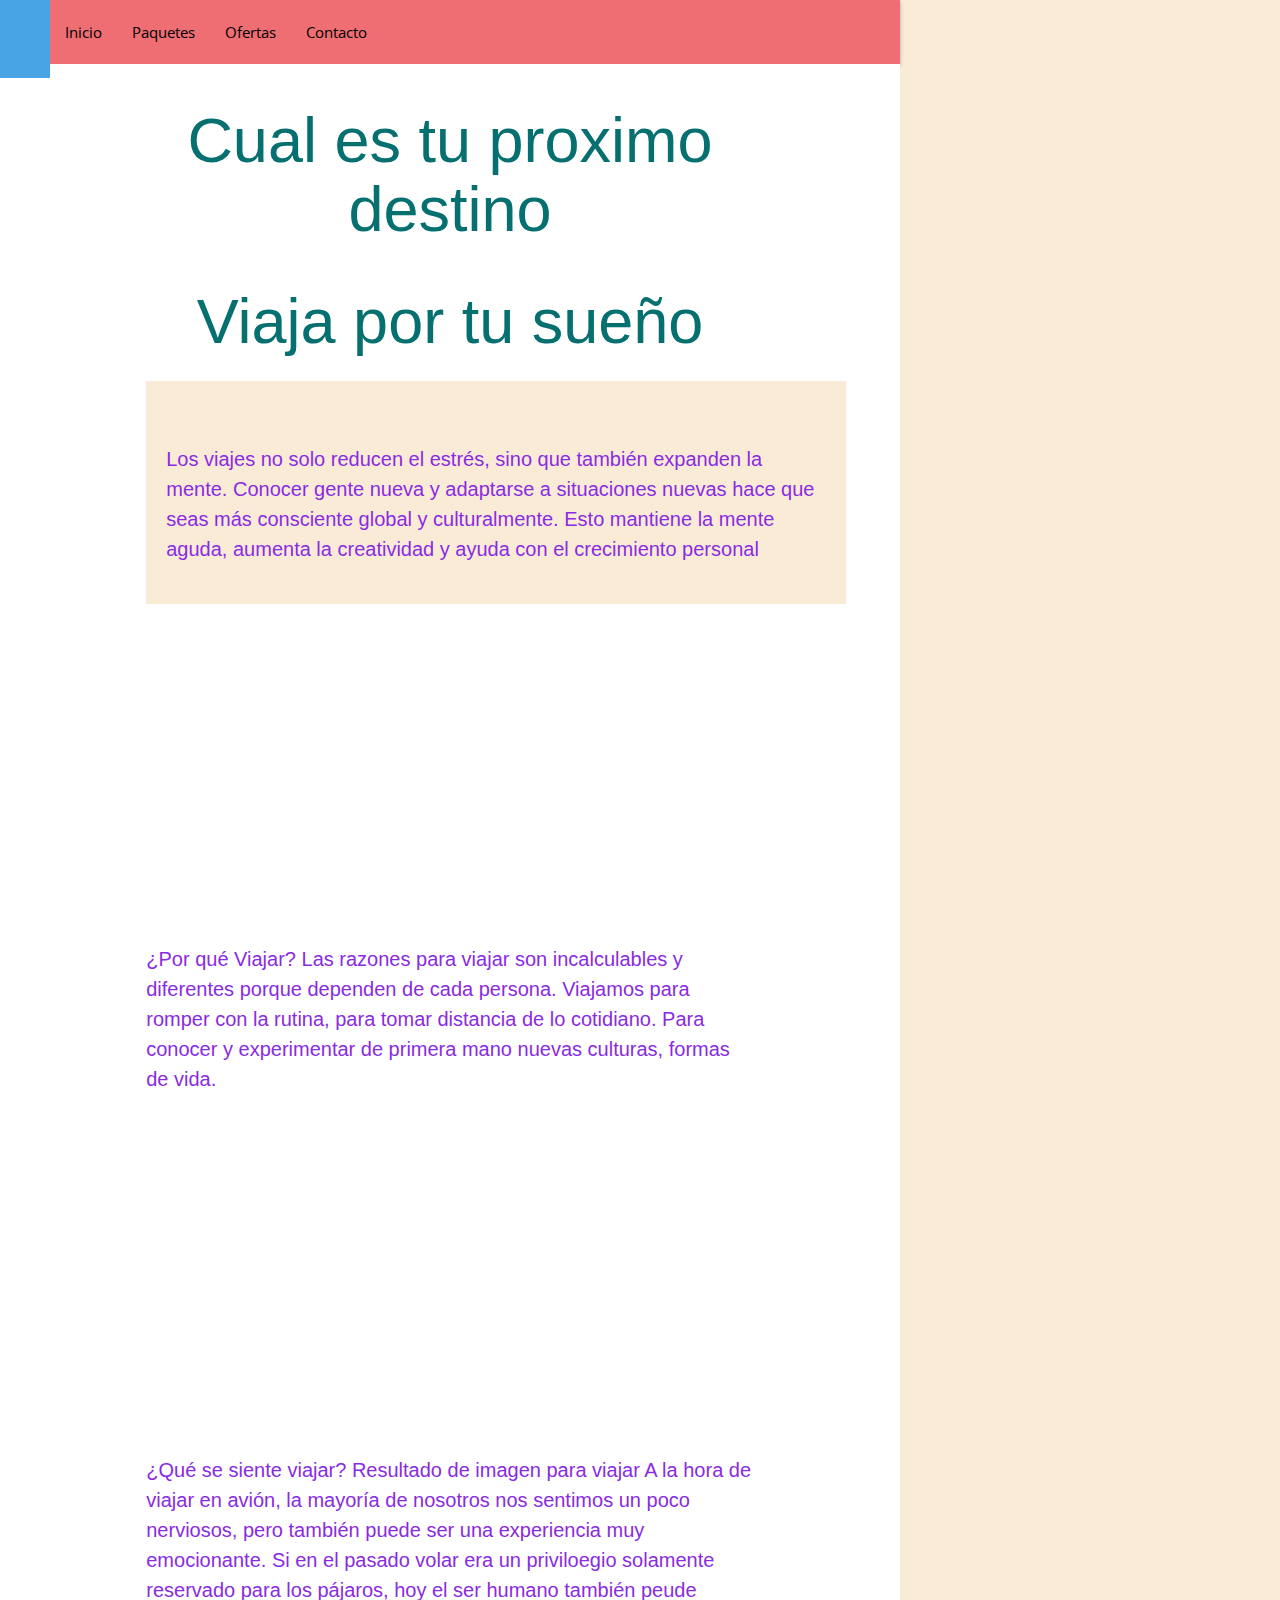
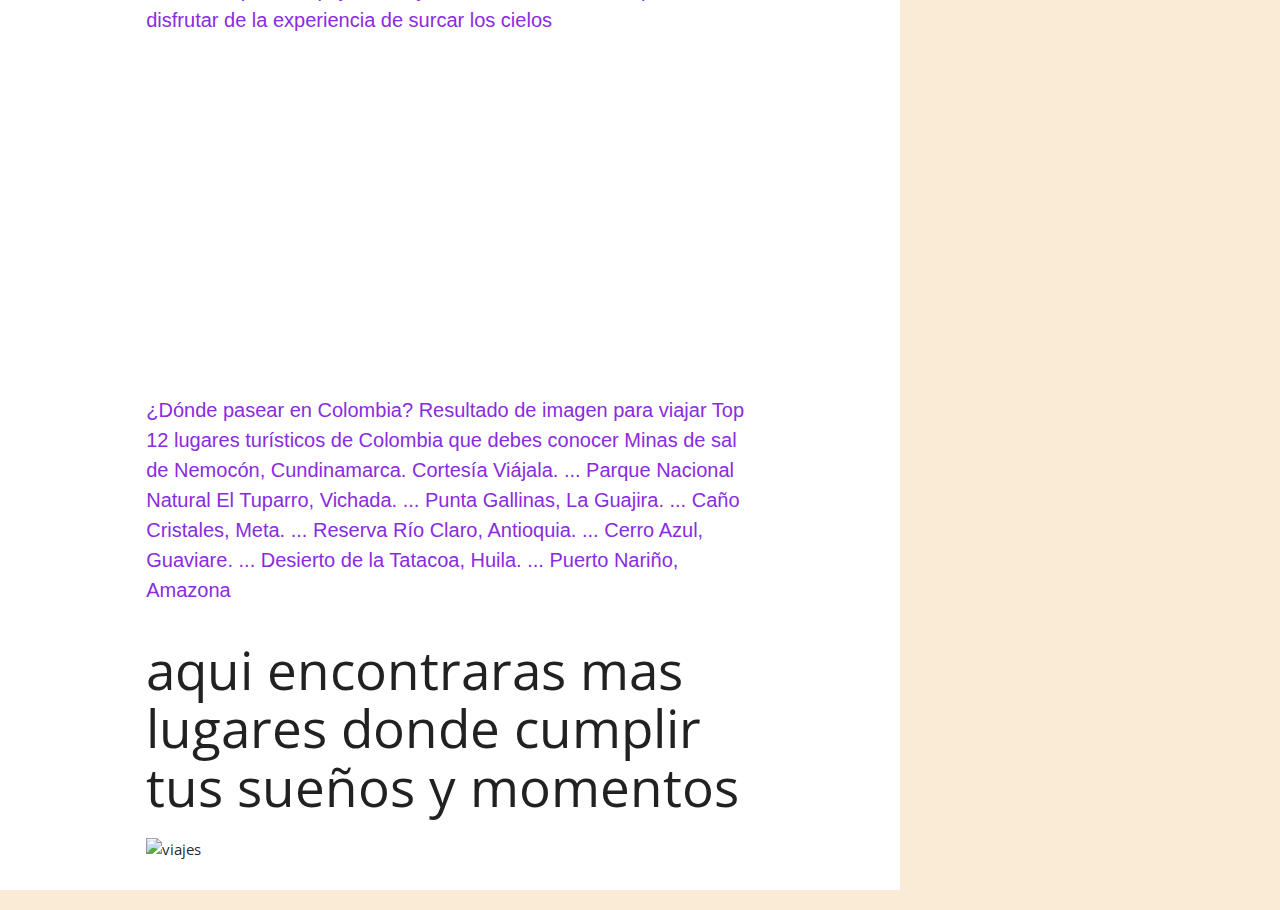
==== pagina.html @ d8c27642 "mi proyecto terminado" ====
<!DOCTYPE html>
<html lang="en">
<head>
    <meta charset="UTF-8">
    <meta http-equiv="X-UA-Compatible" content="IE=edge">
    <meta name="viewport" content="width=device-width, initial-scale=1.0"> <!-- ajusta el ancho del contenido al dispositivo -->
    <title>Document</title>  

    <link rel="preconnect" href="https://fonts.googleapis.com">
<link rel="preconnect" href="https://fonts.gstatic.com" crossorigin>
<link href="https://fonts.googleapis.com/css2?family=Open+Sans:wght@300&display=swap" rel="stylesheet">

<!-- CCS Externo --> 

    <link rel="stylesheet" href="./estilos/style.css"> <!-- enlace archivo style -->

  
<!-- ALT + SHIFT + F -->

</head>
<body>

  <div>

    <header>
      <nav class="navbar navbar-expand-lg bg-light">
        <ul class="navbar-nav">      
          <li class="nav-item"> 
    
        <div class="">
          <a class="navbar-brand" href="#"><img src="./imagenes/imagen1.png" class="img-logo"  alt="" width="30px"></a>
    
          <div class="collapse navbar-collapse" id="navbarNav">
    
          </li>
    
              <li class="nav-item">
                <a class="nav-link active" aria-current="page" href="#">Inicio</a>
              </li>
              <li class="nav-item">
                <a class="nav-link" href="#">Paquetes</a>
              </li>
              <li class="nav-item">
                <a class="nav-link" href="#">Ofertas</a>
              </li>
              <li class="nav-item">
                <a class="nav-link disabled">Contacto</a>
              </li>
            </ul>
          </div>
      </nav>

      <link rel="stylesheet" href="https://cdnjs.cloudflare.com/ajax/libs/materialize/1.0.0/css/materialize.min.css">

      <script src="https://cdnjs.cloudflare.com/ajax/libs/materialize/1.0.0/js/materialize.min.js"></script>

      <section class="seccion1" > <!-- Seccion 1 San Andres Islas -->

        <div class="container">

            <div class="row">
                <div class="col s12">
                    <h1 class="center-align"> Cual es tu proximo destino</h1>

      <head>
        <meta charset="UFT-8">
        <title> Viva Colombia</title>
         <link rel="stylesheet" href="estilos.css">
         <meta name="viewport" content="widht=device-widht, user- scalable=no, initial-scale=1.0, maximum-scale=1.0, minimum-scale=1.0">
        <body>
            <div class="Contenedor"></div>
            <header>
                <h1>Viaja por tu sueño</h1>
            </header>
            <section class="main">
                <img src="./Imagenes/images.jpg" alt="">
                <p>Los viajes no solo reducen el estrés, sino que también expanden la mente. Conocer gente nueva y adaptarse a situaciones nuevas hace que seas más consciente global y culturalmente. Esto mantiene la mente aguda, aumenta la creatividad y ayuda con el crecimiento personal</p>
            </section>

            <iframe width="560" height="315" src="https://www.youtube.com/embed/D7GX8oBZ3BM" title="YouTube video player" frameborder="0" allow="accelerometer; autoplay; clipboard-write; encrypted-media; gyroscope; picture-in-picture" allowfullscreen></iframe>

            <p>¿Por qué Viajar? Las razones para viajar son incalculables y diferentes porque dependen de cada persona. Viajamos para romper con la rutina, para tomar distancia de lo cotidiano. Para conocer y experimentar de primera mano nuevas culturas, formas de vida.</p>

            <iframe width="560" height="315" src="https://www.youtube.com/embed/Wn1ZvrvkBFE" title="YouTube video player" frameborder="0" allow="accelerometer; autoplay; clipboard-write; encrypted-media; gyroscope; picture-in-picture" allowfullscreen></iframe>

            <p>¿Qué se siente viajar?
                Resultado de imagen para viajar
                A la hora de viajar en avión, la mayoría de nosotros nos sentimos un poco nerviosos, pero también puede ser una experiencia muy emocionante. Si en el pasado volar era un priviloegio solamente reservado para los pájaros, hoy el ser humano también peude disfrutar de la experiencia de surcar los cielos</p>

            <iframe width="560" height="315" src="https://www.youtube.com/embed/JGo7OKH6YJo" title="YouTube video player" frameborder="0" allow="accelerometer; autoplay; clipboard-write; encrypted-media; gyroscope; picture-in-picture" allowfullscreen></iframe>
            
            <p>¿Dónde pasear en Colombia?
                Resultado de imagen para viajar
                Top 12 lugares turísticos de Colombia que debes conocer
                Minas de sal de Nemocón, Cundinamarca. Cortesía Viájala. ...
                Parque Nacional Natural El Tuparro, Vichada. ...
                Punta Gallinas, La Guajira. ...
                Caño Cristales, Meta. ...
                Reserva Río Claro, Antioquia. ...
                Cerro Azul, Guaviare. ...
                Desierto de la Tatacoa, Huila. ...
                Puerto Nariño, Amazona</p>
    

                <P>
           <h2> aqui encontraras mas lugares donde cumplir tus sueños y momentos </h2> 
          </P>

          <img src="./Imagenes/download (3).jpg" width="200" alt=" viajes">
          <img src="./Imagenes/download (4).jpg" alt="">
          <img src="./Imagenes/download (5).jpg" alt="">
          <img src="./Imagenes/images (1).jpg" alt="">

          <h3> </h3>




        </body>
      </head>
---- estilos/style.css ----
body{
    font-family: 'Open Sans', sans-serif; /* Fuente o tipografia 1 */

    
    max-width: 900px; /* Ancho maximo */
    margin: 0 auto; /* margen */

}

nav{

    width: 100%; /* ancho */
    height: 100px;/* alto */
    background: rgb(172, 251, 206); /* color fondo */
    align-content: center;

}

nav ul li {

list-style-type: none;
display: inline-block;
transition: 0.8s;
padding: 20px 12px;
}

.img-logo{
vertical-align: -40px;

}


nav ul li {

    padding: 20px;
    }
    

nav ul li:hover{/* cuando este sobre este elemnto suceda algo */
    background: rgb(81, 183, 255); /* color sombreado barra navegacion */
}

.img-logo{
    width: 80px;
    padding: 10px;

}

nav ul li{

    padding-top: 5px; /* relleno superior */
    display: inline-flex;
}
nav ul li a{
    text-decoration: none; /* decoracion de texto ninguno */
    color: black;/* color de letra negro */
}



h2, ul{

    margin: 0;
}

img{

    max-width: 100%;
}

/* ESTILOS SECCIONES */

.seccion1{
background-color: ;
}

.video1{
    width: 45%;
    padding: 15px;

}

.texto{
    width: 40%;
    padding: 15px;
    vertical-align: 100px;

}

article{
    padding: 80px;
    
} 

article h1{

padding: 5px;
}

.texto, .video1{
    display: inline-block;
}

.videocart{
    padding: 20px
}


.seccion1{
    background: white;
}



.seccion1 h1{
    color: rgb(6, 112, 112);
    text-align: center;
}




.seccion2{
    background: rgb(139, 192, 246); /* color fondo*/
    padding: 15px;


}


.seccion2 h1{
    color: rgb(6, 112, 112);
    text-align: center;
}



.seccion3{
    background: white;
}


.seccion3 h1{
    color: rgb(6, 112, 112);
    text-align: center;
}


.cont-art{
    width: 100%;
    vertical-align: top;
    text-align: center;
}

footer{
    width: 100%;
    height: 200px;
    background-color:  rgb(39, 168, 173);
    color: black;    
    font-weight: bold;
    line-height: 30px;
    text-align: center;
    padding: 45px;
}

footer div a{
    text-decoration: none;
    color: rgb(23, 92, 94);
}

footer div a:hover{
    background: white;
}
---- estilos.css ----
body {
    background-color: antiquewhite;
    background-image: url(./Imagenes/download\ \(6\).jpg);
    background-repeat: no-repeat;
    background-position: right x;
    background-attachment: scroll;
    
}

p {
    color: blueviolet;
    font-family:Arial, Helvetica, sans-serif;
    font-size: 20px;
}

h1{
    font-family: Impact, Haettenschweiler, 'Arial Narrow Bold', sans-serif;
}

.contenedor {
    width:100%;
    max-width:1000px;
    margin:0 auto;
    overflow:hidden;
}

.main {
    width: 700px;
    background: antiquewhite;
    padding: 20px;
    float: left;
    box-sizing: border-box;

}
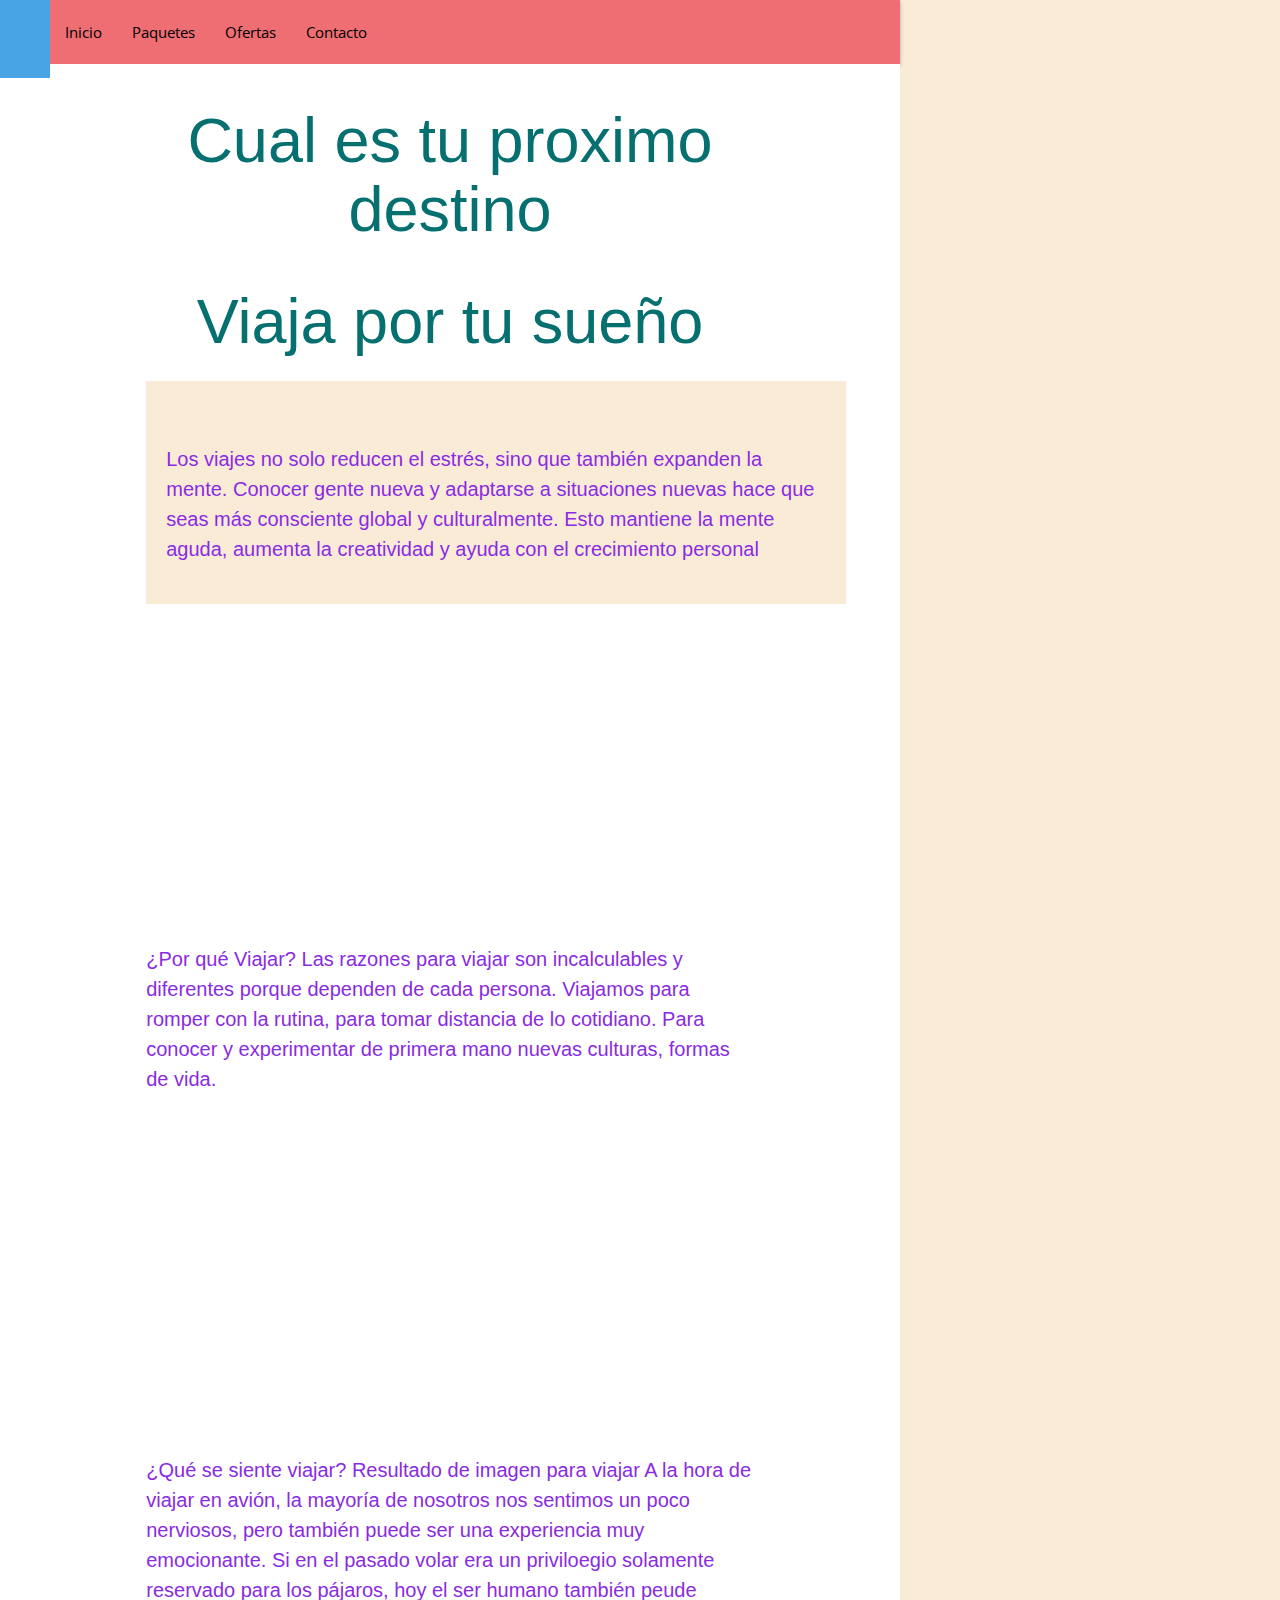
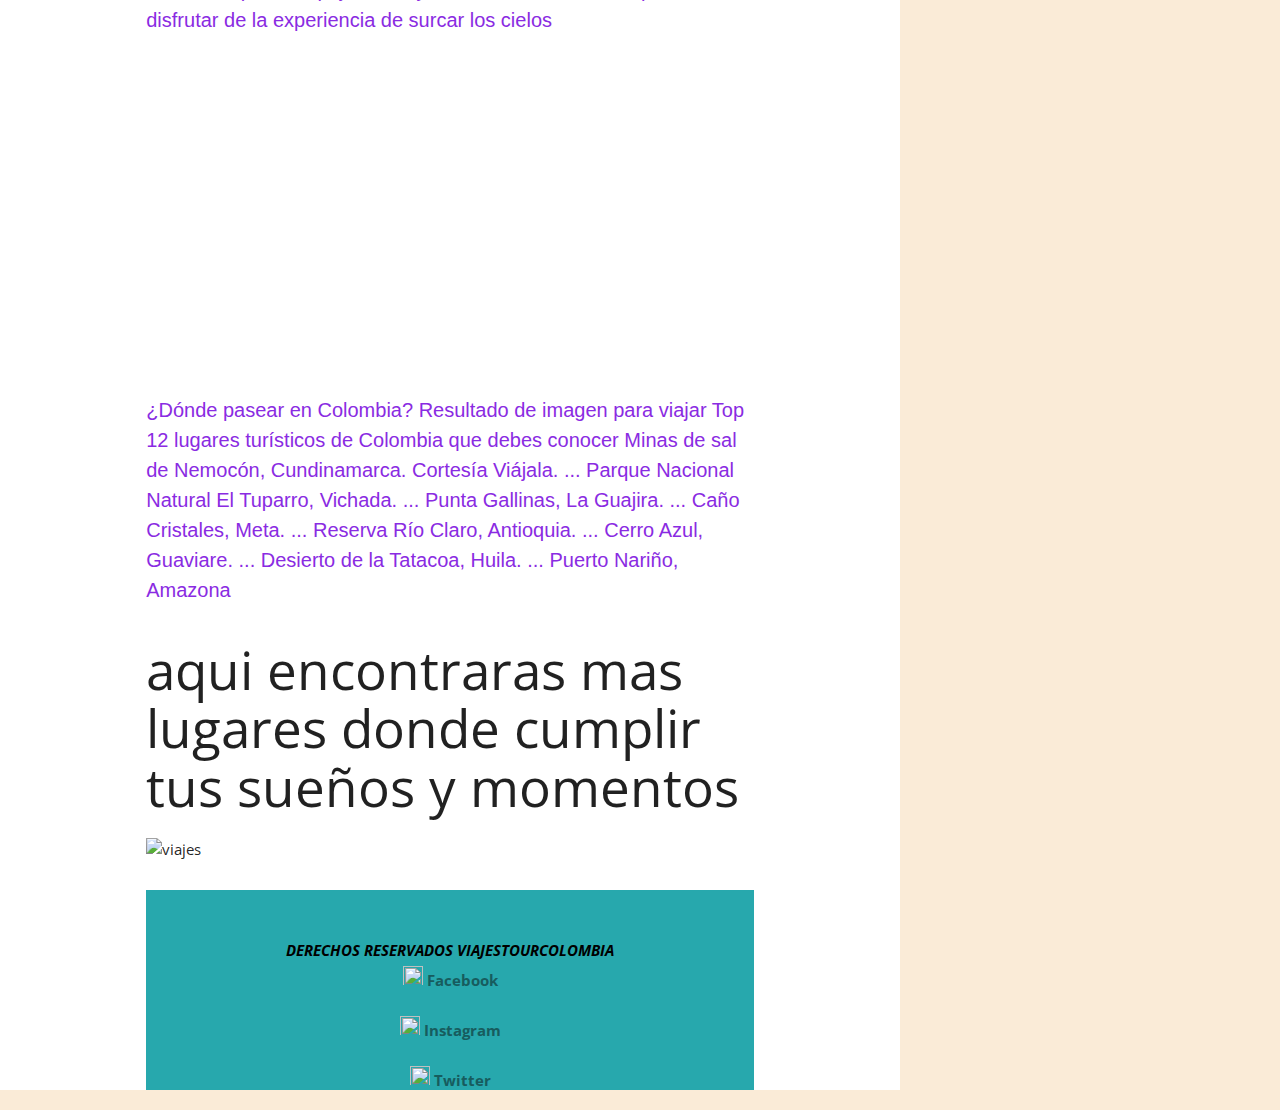
==== commit 1a1e67db: "Cargue actividad 2" ====
--- a/pagina.html
+++ b/pagina.html
@@ -120,4 +120,22 @@
       </head>              
 
 
+      <footer>
 
+        <address>DERECHOS RESERVADOS VIAJESTOURCOLOMBIA</address>
+        
+        <div>
+      
+            <a href="#"> <img src="./imagenes/imagen5.png" alt="" srcset="" width="20px" height="20px"> Facebook</a><p>  </p>
+             
+            <a href="#"> <img src="./imagenes/imagen6.png" alt="" width="20px" height="20px"> Instagram</a><p>  </p>
+        
+            <a href="#"> <img src="./imagenes/imagen7.png" alt="" width="20px" height="20px" > Twitter </a> 
+          
+          
+          
+        </div> 
+      </footer>
+    
+    
+      </div>
--- a/estilos/style.css
+++ b/estilos/style.css
@@ -71,7 +71,7 @@
 /* ESTILOS SECCIONES */
 
 .seccion1{
-background-color: ;
+background-color:coral;
 }
 
 .video1{
@@ -156,6 +156,7 @@
     width: 100%;
     height: 200px;
     background-color:  rgb(39, 168, 173);
+    background-position: center;
     color: black;    
     font-weight: bold;
     line-height: 30px;
@@ -166,8 +167,83 @@
 footer div a{
     text-decoration: none;
     color: rgb(23, 92, 94);
+    background-position: center;
 }
 
 footer div a:hover{
-    background: white;
+    background: black;
+}
+
+.seccion4
+
+*{
+    margin: 0;
+    padding: 0;
+    box-sizing: border-box;
+}
+
+.content-all{
+    width: 210px;
+    margin: auto;
+    perspective: 800px;
+    position: relative;
+    margin-top: 50px;
+}
+
+.content-carrousel{
+    width: 100%;
+    position: absolute;
+    animation: rotar 10s infinite linear;
+    transform-style: preserve-3d;
+}
+
+.content-carrousel:hover{
+    animation-play-state: paused;
+    cursor: pointer;
+}
+
+
+.content-carrousel figure{
+    width: 100%;
+    height: 120px;
+    overflow: hidden;
+    position: absolute;
+    box-shadow: 0px 0px 20px 0px black;
+    transition: all 300ms;
+    
+}
+
+.content-carrousel figure:hover{
+    box-shadow: 0px 0px 0px 0px black;
+    transition: all 300ms;
+}
+
+.content-carrousel figure:nth-child(1){transform: rotateY(0deg) translateZ(300px);}
+.content-carrousel figure:nth-child(2){transform: rotateY(40deg) translateZ(300px);}
+.content-carrousel figure:nth-child(3){transform: rotateY(80deg) translateZ(300px);}
+.content-carrousel figure:nth-child(4){transform: rotateY(120deg) translateZ(300px);}
+.content-carrousel figure:nth-child(5){transform: rotateY(160deg) translateZ(300px);}
+.content-carrousel figure:nth-child(6){transform: rotateY(200deg) translateZ(300px);}
+.content-carrousel figure:nth-child(7){transform: rotateY(240deg) translateZ(300px);}
+.content-carrousel figure:nth-child(8){transform: rotateY(280deg) translateZ(300px);}
+.content-carrousel figure:nth-child(9){transform: rotateY(320deg) translateZ(300px);}
+.content-carrousel figure:nth-child(10){transform: rotateY(360deg) translateZ(300px);}
+
+.content-carrousel img{
+    width: 100%;
+    transition: all 300ms;
+}
+
+.content-carrousel img:hover{
+    transform: scale(1.2);
+    transition: all 300ms;
+}
+
+
+@keyframes rotar{
+    from{
+        transform: rotateY(0deg);
+    }to{
+        transform: rotateY(360deg);
+    }
 }